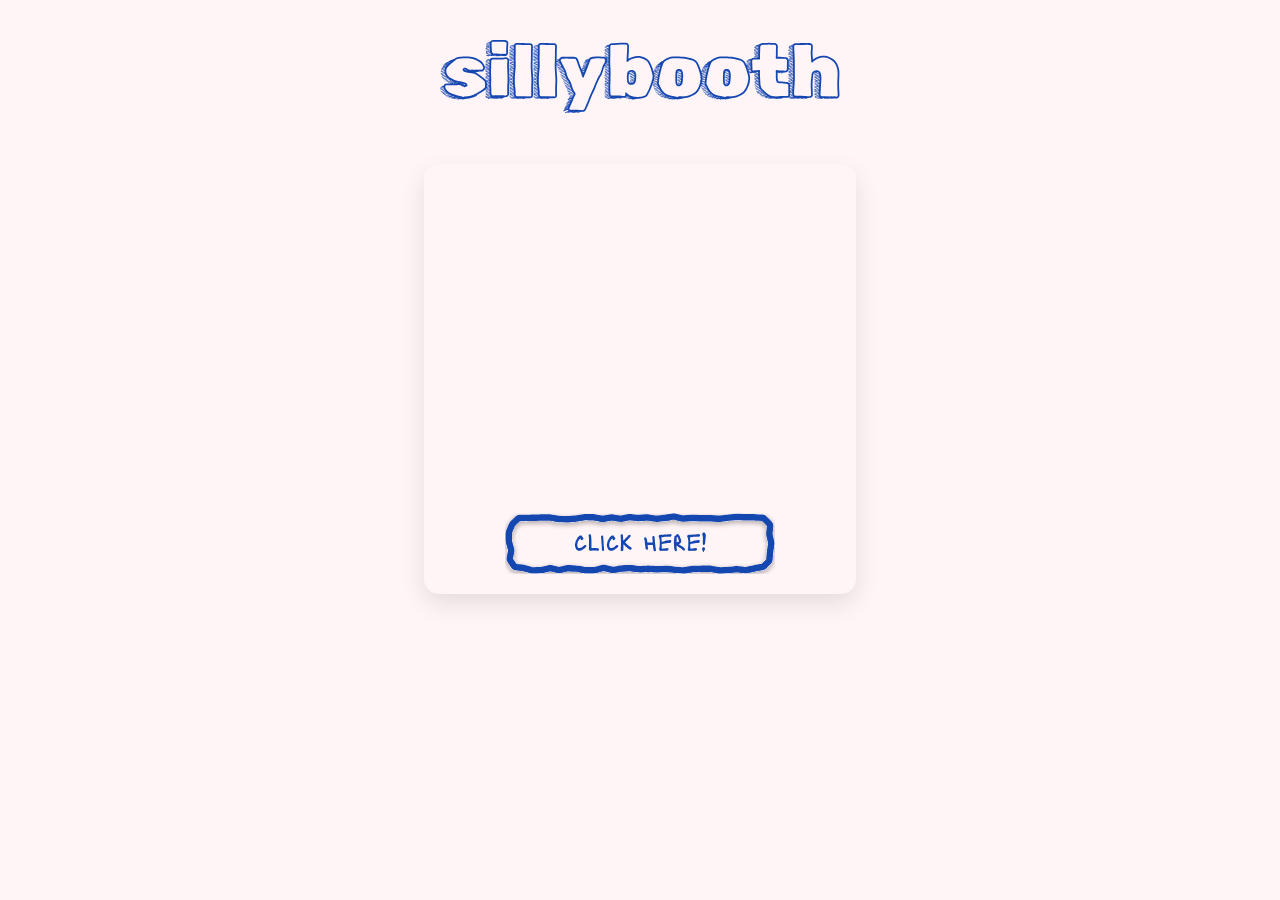
==== index.html @ 417471c3 "layout and structure of the first page with logo and webcam element to take pictures" ====
<!DOCTYPE html>
<html lang="en">
<head>
    <meta charset="UTF-8">
    <meta name="viewport" content="width=device-width, initial-scale=1.0">
    <title>Krisha's Silly Booth</title>
    <link rel="stylesheet" href="style.css">
</head>

<body>
    <header class="app-header">
        <!--logo display-->
        <img src="Assets/sillybooth.svg" alt="sillybooth-logo" class="site-logo"/>
    </header>

    <!--wrapper class to structure webcam and other elements-->
    <div class="booth-wrapper">

        <!--contains live webcam and snap button-->
        <div class="booth-container">
            <video autoplay="true" id="videoElement"></video> <!--live webcam display-->
            
            <!--click picture button to take pictures-->
            <button id="click-btn">
                <img src="Assets/click-picture-btn.svg" alt="click picture button"/>  
            </button>

        </div>
    </div>

</body>

<script src="script.js"></script>
</html>
---- style.css ----
body {
    background-color: #fff4f6;
}

.app-header {
    display: flex;
    justify-content: center;
    padding-top: 2.5%; 
}

/*logo SVG placement*/
.site-logo {
    width: clamp(160px, 60%, 400px);
    height: auto;
}

.booth-wrapper {
    display: flex;
    justify-content: center;
    align-items: center;
}

.booth-container { 
    padding: 16px;
    border-radius: 15px;
    box-shadow: 0 10px 25px rgba(0, 0, 0, 0.1);
    width: 400px;
    max-width: 70%;
    margin-top: 4%; 

    /*display structure*/
    display:flex;
    flex-direction: column;
    align-items: center;
}

#videoElement {
    transform: scaleX(-1);
    display: flex;
    width: 100%;
    max-width: 400px;
    aspect-ratio: 4/3;
    border-radius: 12px;
    overflow: hidden;
}

/*click picture button*/
#click-btn {
    background: none;
    border: none;
    padding: 0;
    margin-top: 30px;
    cursor: pointer;

    display: flex;
    justify-content: center;
    align-items: center; 
}

/*display for SVG image of click button*/
#click-btn img {
    width: 100%;
    height: auto;
    object-fit: contain;
    transform: scale(0.9);
}

#click-btn:hover (
    transform: scale(1.2);
)
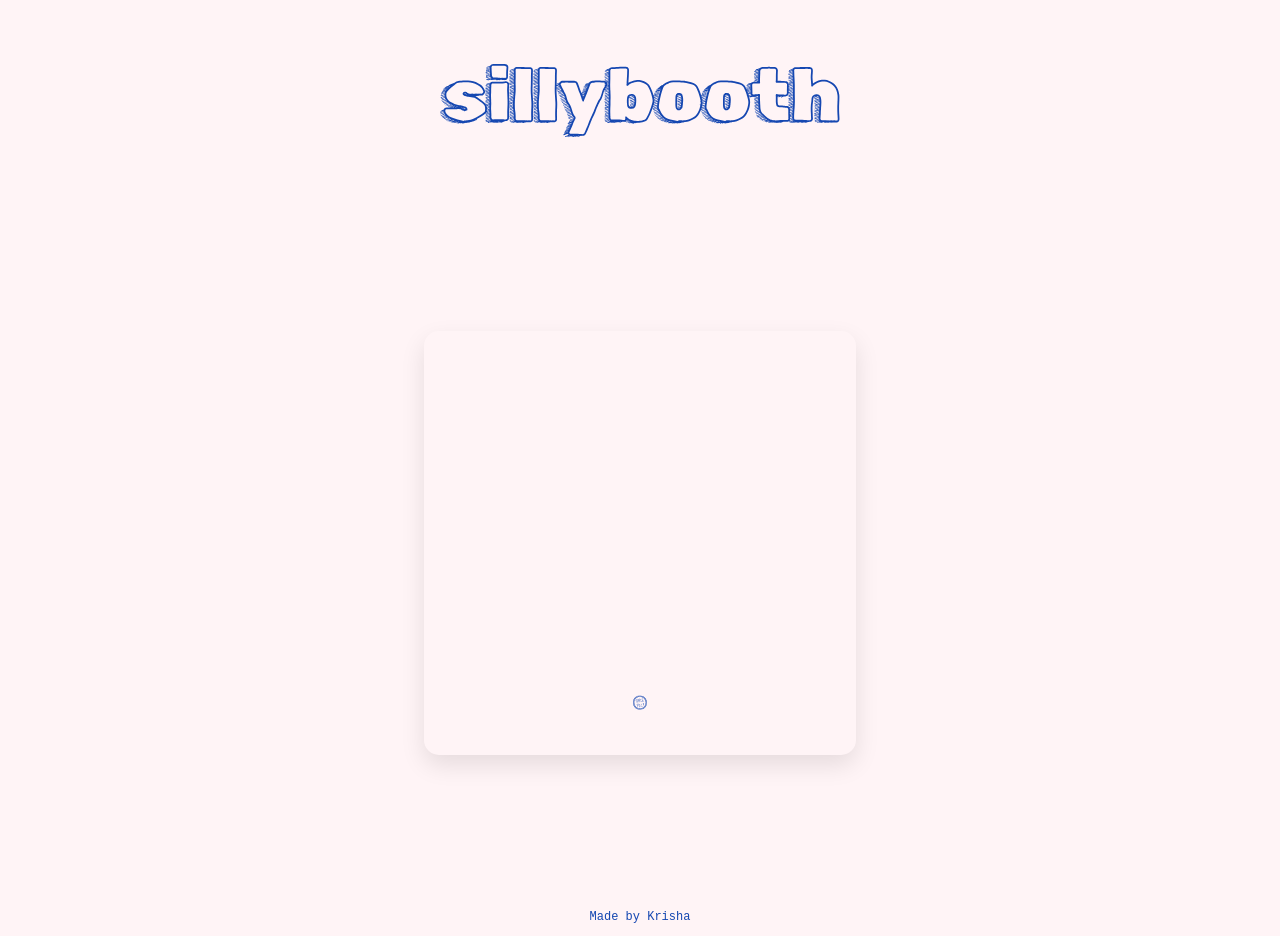
==== commit 22cbe643: "redesigned and added a new click picture button, fixed spacing, added a media query for smaller devi" ====
--- a/index.html
+++ b/index.html
@@ -19,6 +19,8 @@
         <!--contains live webcam and snap button-->
         <div class="booth-container">
             <video autoplay="true" id="videoElement"></video> <!--live webcam display-->
+
+            <canvas id="capture-picture" class="hidden"></canvas>
             
             <!--click picture button to take pictures-->
             <button id="click-btn">
@@ -30,5 +32,9 @@
 
 </body>
 
+<footer class="footer-app">
+    <p>Made by Krisha</p>
+</footer>
+
 <script src="script.js"></script>
 </html> 
--- a/style.css
+++ b/style.css
@@ -1,3 +1,10 @@
+html, body {
+    margin: 0;
+    padding: 0;
+    width: 100%;
+    height: 100%;
+}
+
 body {
     background-color: #fff4f6;
 }
@@ -5,7 +12,8 @@
 .app-header {
     display: flex;
     justify-content: center;
-    padding-top: 2.5%; 
+    padding-top: 5%;
+    flex-shrink: 0; 
 }
 
 /*logo SVG placement*/
@@ -18,6 +26,12 @@
     display: flex;
     justify-content: center;
     align-items: center;
+    position: relative;
+    min-height: calc(100vh - 140px);
+    width: 100%;
+    flex-grow: 1;
+    box-sizing: border-box;
+    padding: 20px;
 }
 
 .booth-container { 
@@ -49,8 +63,10 @@
     background: none;
     border: none;
     padding: 0;
-    margin-top: 30px;
+    margin-top: 20px;
     cursor: pointer;
+    width: 70px;
+    transition: transform 0.2s ease;
 
     display: flex;
     justify-content: center;
@@ -62,9 +78,36 @@
     width: 100%;
     height: auto;
     object-fit: contain;
-    transform: scale(0.9);
+    transform: scale(0.2);
 }
 
-#click-btn:hover (
+#click-btn:hover { 
     transform: scale(1.2);
-)+}
+
+/*footer*/
+.footer-app {
+    display: flex;
+    justify-content: center;
+    background-color: transparent;
+    font-family: courier;
+    font-size: 12px;
+    color: #1547b1;
+}
+
+.hidden {
+    display: none;
+}
+
+/*media query for smaller devices*/
+@media (max-width: 600px) {
+    .booth-wrapper {
+        min-height: auto;
+        padding: 15px;
+    }
+
+    .booth-container {
+        margin-top: 20px;
+        width: 100%;
+    }
+}
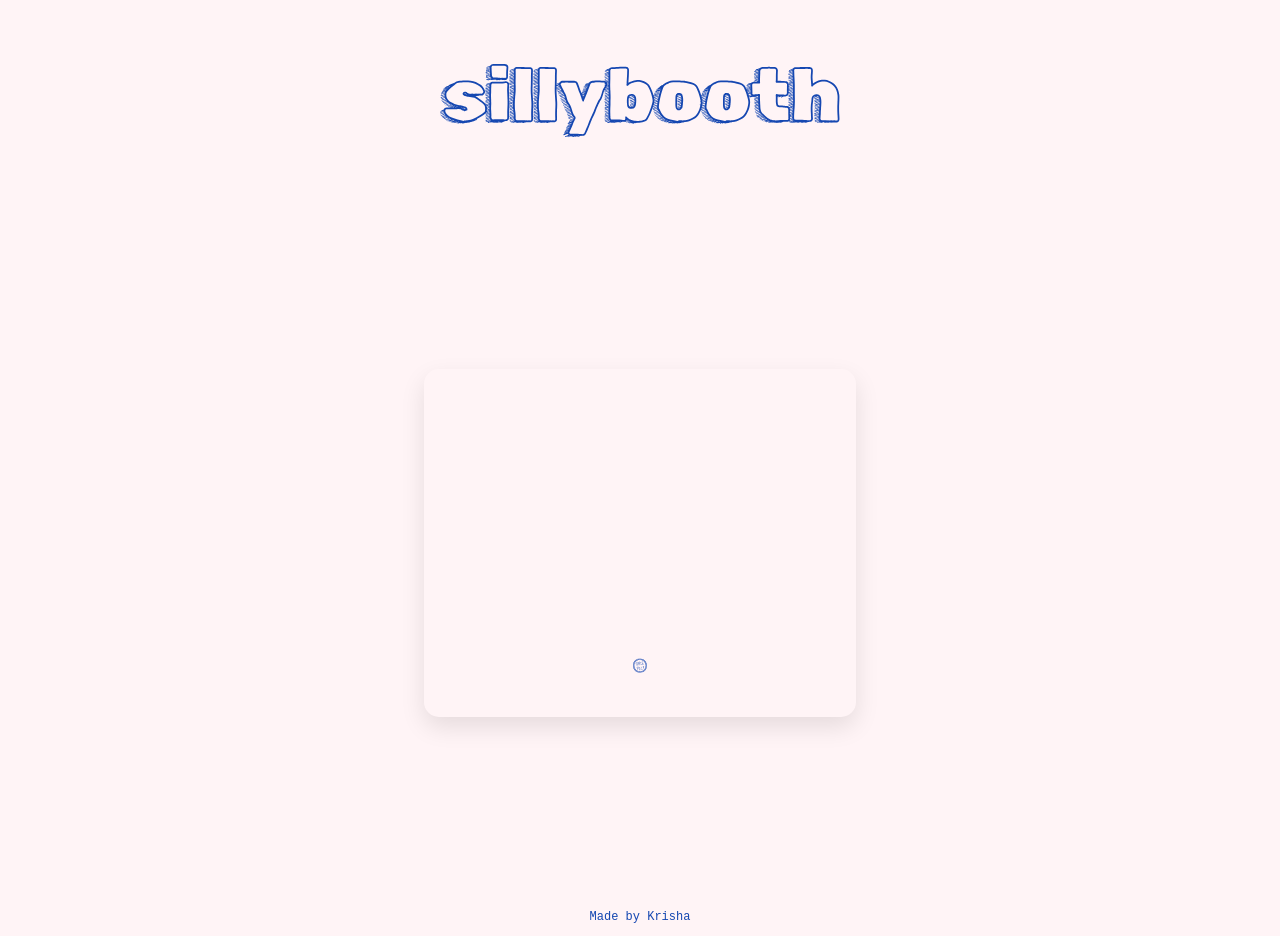
==== commit ad8eb5d2: "created overlay for countdown" ====
--- a/index.html
+++ b/index.html
@@ -18,7 +18,10 @@
 
         <!--contains live webcam and snap button-->
         <div class="booth-container">
-            <video autoplay="true" id="videoElement"></video> <!--live webcam display-->
+            <div class="video-wrap">
+                <video autoplay="true" id="videoElement"></video> <!--live webcam display-->
+                <div id="overlayCountdown" class="hidden">3</div>  <!--countdown overlay-->
+            </div>
 
             <canvas id="capture-picture" class="hidden"></canvas>
             
--- a/style.css
+++ b/style.css
@@ -58,6 +58,37 @@
     overflow: hidden;
 }
 
+#overlayCountdown {
+    position: absolute;
+    top: 50%;
+    left: 50%;
+    transform: translate(-50%, -50%);
+    font-size: 60px;
+    color: #000000;
+    font-family: courier;
+}
+
+#overlayCountdown.pulse {
+    animation: countdownPop 1s ease;
+}
+
+@keyframes countdownPop {
+    0% {
+        transform: translate(-50%, -50%) scale(0.5);
+        opacity: 0;
+    }
+
+    30% {
+        transform: translate(-50%, -50%) scale(1.2);
+        opacity: 1;
+    }    
+
+    100% {
+        transform: translate(-50%, -50%) scale(1);
+        opacity: 1;
+    }
+}
+
 /*click picture button*/
 #click-btn {
     background: none;
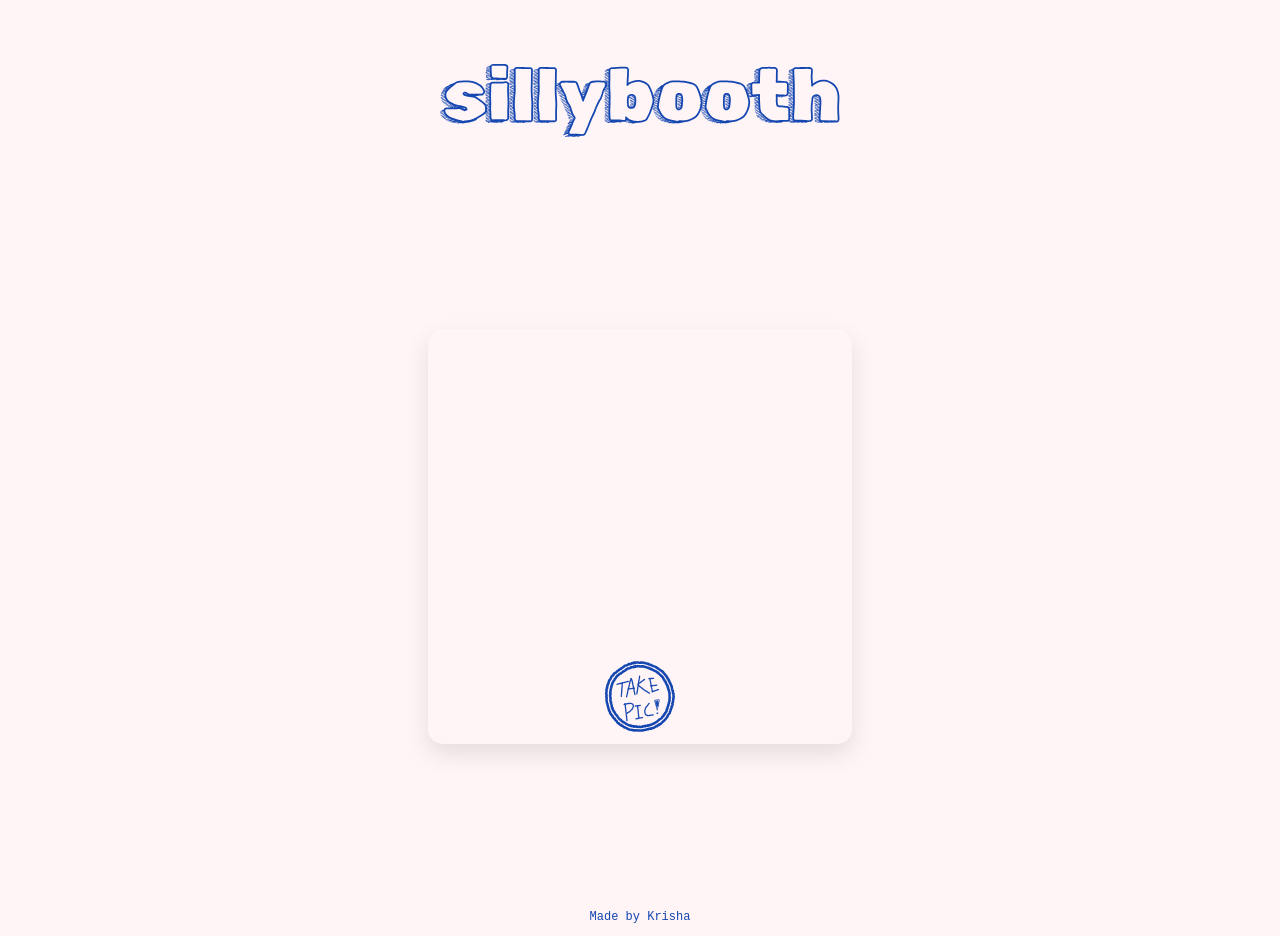
==== commit 4b0dbb96: "added countdown and flash effect; starting to add another page to display the taken picture" ====
--- a/index.html
+++ b/index.html
@@ -22,6 +22,7 @@
                 <video autoplay="true" id="videoElement"></video> <!--live webcam display-->
                 <div id="overlayCountdown" class="hidden">3</div>  <!--countdown overlay-->
             </div>
+            <div id="overlayFlash"></div>
 
             <canvas id="capture-picture" class="hidden"></canvas>
             
--- a/style.css
+++ b/style.css
@@ -12,8 +12,8 @@
 .app-header {
     display: flex;
     justify-content: center;
-    padding-top: 5%;
-    flex-shrink: 0; 
+    padding-top: 5%; 
+    flex-shrink: 0;
 }
 
 /*logo SVG placement*/
@@ -28,22 +28,23 @@
     align-items: center;
     position: relative;
     min-height: calc(100vh - 140px);
+    flex-grow: 1;
     width: 100%;
-    flex-grow: 1;
     box-sizing: border-box;
     padding: 20px;
 }
 
 .booth-container { 
-    padding: 16px;
+    position: relative;
+    padding: 12px;
     border-radius: 15px;
     box-shadow: 0 10px 25px rgba(0, 0, 0, 0.1);
     width: 400px;
     max-width: 70%;
-    margin-top: 4%; 
+    margin-top: 3%; 
 
     /*display structure*/
-    display:flex;
+    display: flex;
     flex-direction: column;
     align-items: center;
 }
@@ -58,14 +59,20 @@
     overflow: hidden;
 }
 
+.video-wrap {
+    position: relative;
+    width: 100%;
+}
+
 #overlayCountdown {
     position: absolute;
     top: 50%;
     left: 50%;
     transform: translate(-50%, -50%);
-    font-size: 60px;
+    font-size: 80px;
     color: #000000;
-    font-family: courier;
+    font-family: Arial;
+    font-weight: bold;
 }
 
 #overlayCountdown.pulse {
@@ -89,6 +96,32 @@
     }
 }
 
+#overlayFlash {
+    position: absolute;
+    top: 0;
+    left: 0;
+    width: 100%;
+    height: 100%;
+    background-color: white;
+    opacity: 0;
+    border-radius: 15px;
+    pointer-events: none;
+}
+
+#overlayFlash.flash-active {
+    animation: flashPop 0.4s ease-out;
+}
+
+@keyframes flashPop {
+    0% {
+        opacity: 0.9;
+    }
+
+    100% {
+        opacity: 0;
+    }
+}
+
 /*click picture button*/
 #click-btn {
     background: none;
@@ -109,10 +142,10 @@
     width: 100%;
     height: auto;
     object-fit: contain;
-    transform: scale(0.2);
 }
 
-#click-btn:hover { 
+/*makes the button larger when hovered*/
+#click-btn:hover {
     transform: scale(1.2);
 }
 
